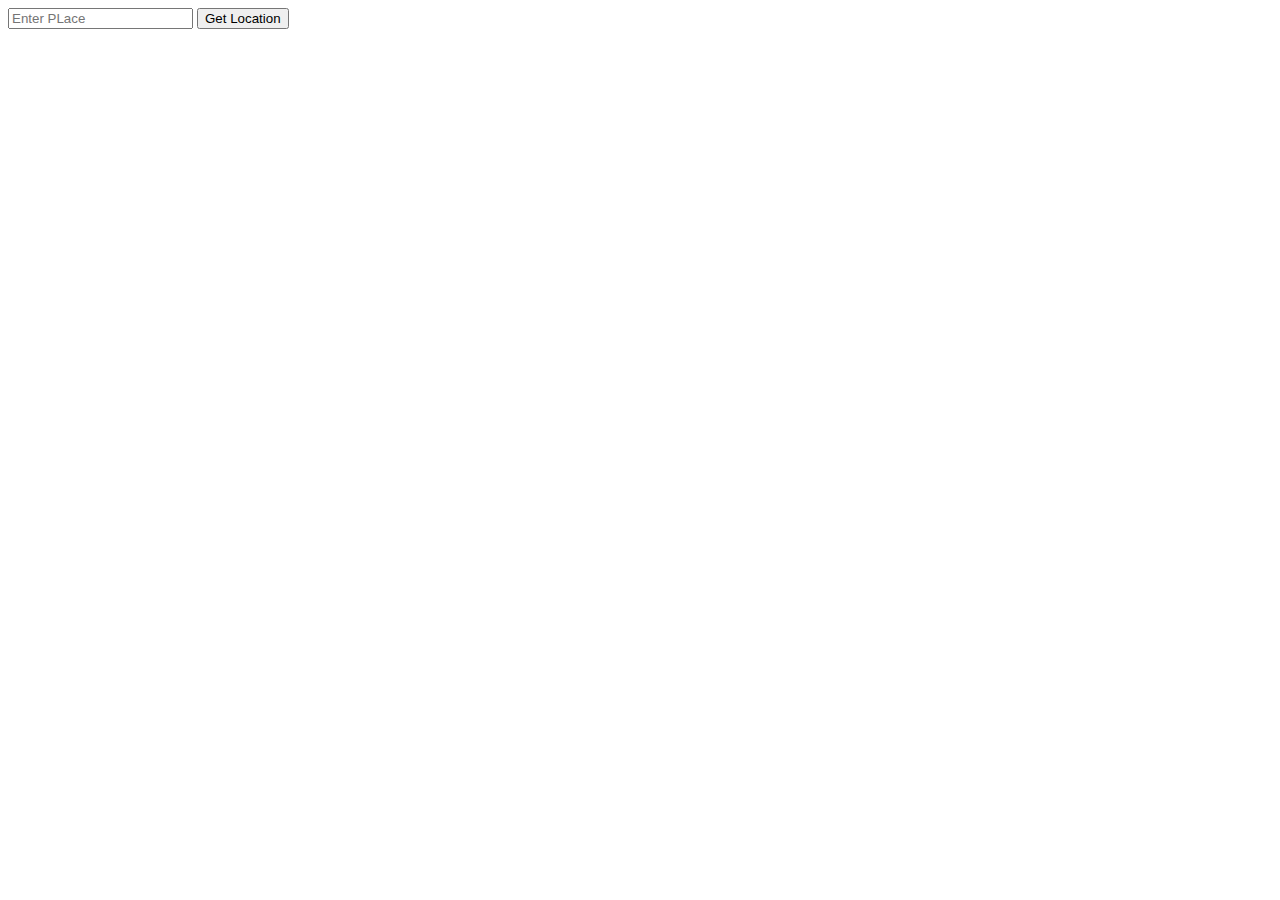
==== index.html @ 70106a9d "Create index.html" ====
<!DOCTYPE html>
<html lang="en">
<head>
     <meta charset="UTF-8">
     <meta name="viewport" content="width=device-width, initial-scale=1.0">
     <link rel="stylesheet" href="style.css">
     <title>Mausum Suhana</title>
</head>
<body>
     <div class="background">
          <input type="text" placeholder="Enter PLace" id="box">
          <a href="index2.html"><button  class="button">Get Location</button></a>
          
     </div>
</body>
</html>
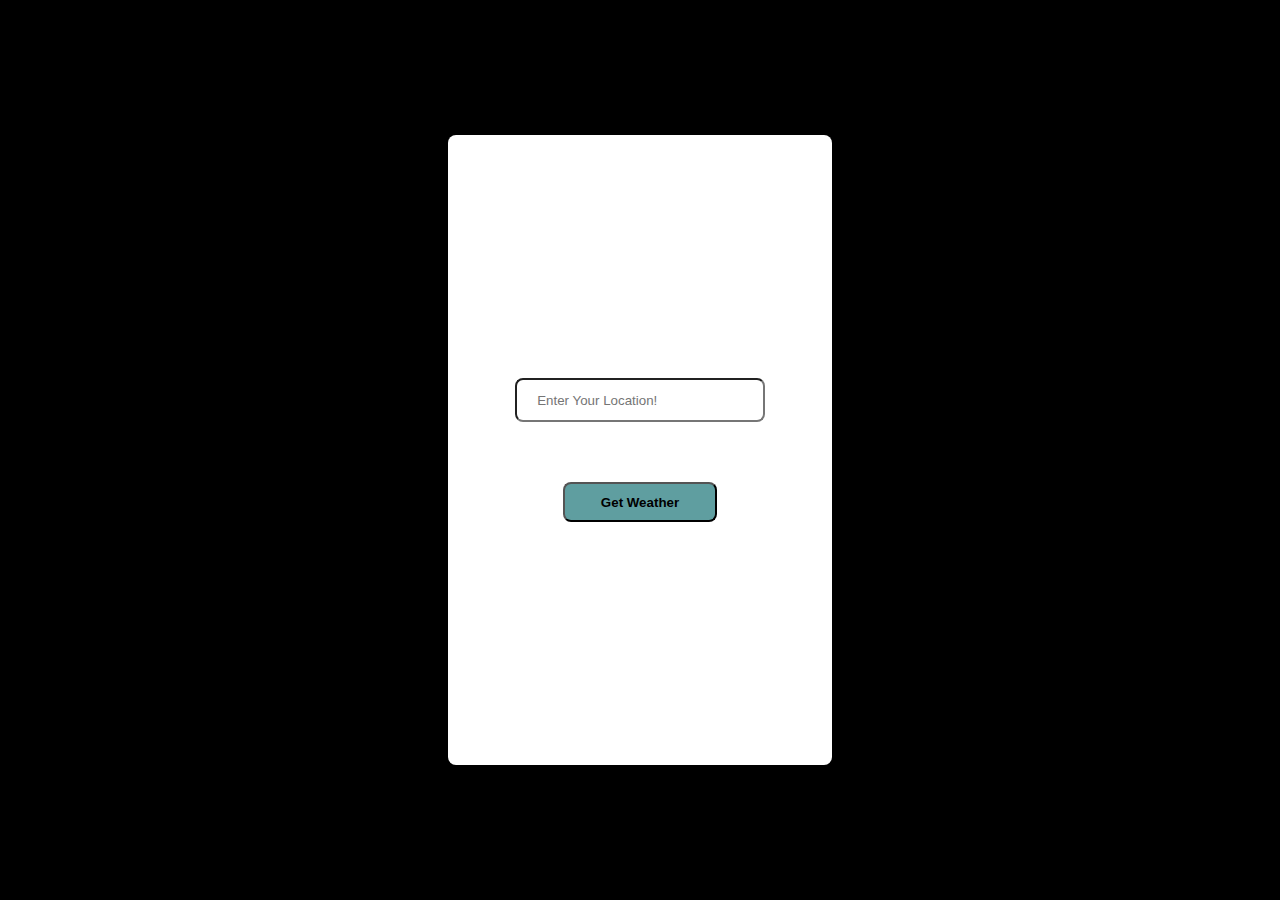
==== commit 3c22b8c1: "Update index.html" ====
--- a/index.html
+++ b/index.html
@@ -5,12 +5,14 @@
      <meta name="viewport" content="width=device-width, initial-scale=1.0">
      <link rel="stylesheet" href="style.css">
      <title>Mausum Suhana</title>
+     <link rel="preconnect" href="https://fonts.googleapis.com">
+<link rel="preconnect" href="https://fonts.gstatic.com" crossorigin>
+<link href="https://fonts.googleapis.com/css2?family=Preahvihear&display=swap" rel="stylesheet">
 </head>
 <body>
      <div class="background">
-          <input type="text" placeholder="Enter PLace" id="box">
-          <a href="index2.html"><button  class="button">Get Location</button></a>
-          
-     </div>
+          <input type="text" placeholder="Enter Your Location!" id="box">
+          <a href="index1.html"><button  class="button">Get Weather</button></a>
+           </div>
 </body>
 </html>
--- a/style.css
+++ b/style.css
@@ -0,0 +1,52 @@
+*{
+     margin: 0;
+     padding: 0;
+     box-sizing: border-box;
+}
+
+html,body{
+     height: 100%;
+     width: 100%;
+     background-color: #000;
+     display: flex;
+     align-items: center;
+     justify-content: center;
+
+}
+
+.background{display: flex;
+     flex-direction: column;
+     align-items: center;
+     justify-content: center;
+     gap:60px;
+     height: 70%;
+     width: 30%;
+     background-color: #fff;
+     border-radius: 8px;
+}
+#box{ height:10px;
+     width:65%;
+     outline: none;
+     border-radius: 8px;
+     padding:20px;
+}
+
+
+.button:hover{
+     background-color: bisque;
+
+}
+
+  .background a{  
+    
+     height:40px;
+     width:40%;
+}
+.button{
+     height:40px;
+     width:100%;
+     border-radius:8px;
+     background-color: cadetblue;
+     font-family:Verdana, Geneva, Tahoma, sans-serif;
+     font-weight: 800;
+}